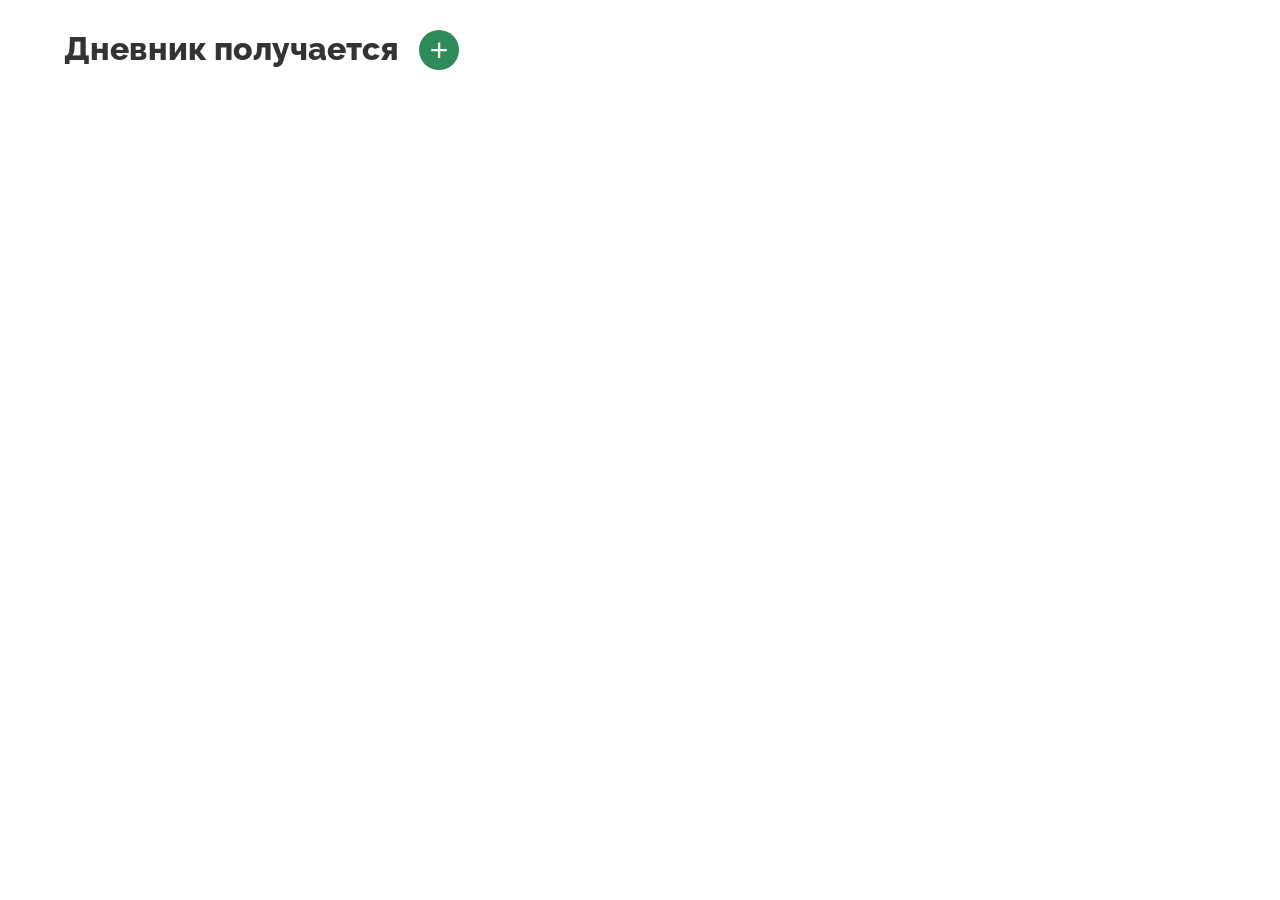
==== index.html @ c6a71bbe "Основной функционал" ====
<!DOCTYPE html>
<html lang="en">
<head>
    <meta charset="UTF-8">
    <meta http-equiv="X-UA-Compatible" content="IE=edge">
    <meta name="viewport" content="width=device-width, initial-scale=1.0">
    <link rel="preconnect" href="https://fonts.gstatic.com">
    <link href="https://fonts.googleapis.com/css2?family=Raleway:wght@300;400;500;600;700;800;900&display=swap" rel="stylesheet"><link rel="preconnect" href="https://fonts.gstatic.com">
    <link href="https://fonts.googleapis.com/css2?family=Montserrat:wght@400;500;600;700;800&family=Raleway:wght@300;400;500;600;700;800;900&display=swap" rel="stylesheet">
    <link rel="stylesheet" href="style.css">
    <script src="main.js" defer></script>
    <title>Document</title>
</head>
<body>
    <header>
        <div class="container">
            <h1>Дневник получается</h1>

            <button class="addTask">+</button>

            <div class="formTask invisible">
                <select name="subject" id="">
                    <option value="Прикладная механика">Прикладная механика</option>
                    <option value="Технологии приборостроения">Технологии приборостроения</option>
                    <option value="Промышленная логистика">Промышленная логистика</option>
                    <option value="Английский">Английский</option>
                    <option value="Обеспечение качества и сертификация">Обеспечение качества и сертификация</option>
                    <option value="Управление карьерой">Управление карьерой</option>
                    <option value="Средства компьютерного моделирования">Средства компьютерного моделирования</option>
                    <option value="Моделирование динамических систем">Моделирование динамических систем</option>
                    <option value="Экономика и управление организацией">Экономика и управление организацией</option>
                    
                </select>

                <div class="date">
                    <input type="date">
                    <div class="nextWeek">Через неделю</div>
                    <div class="nextTwoWeek">Через 2 недели</div>

                </div>

                <textarea type="text" rows="3" cols="50" name="" id="" placeholder="Задание"></textarea>

                <button class="submit">Добавить</button>
            </div>

        </div>
    </header>

    <main>
        <div class="container">
            <section class="tasks">
                
            </section>

        </div>
    </main>
</body>
</html>
---- style.css ----
* {
    box-sizing: border-box;
    margin: 0;
}

body {
    font-family: raleway;
    min-width: 500px;
}

header {
    height: 100px;
    display: flex;
    align-items: center;
}

h1 {
    font-weight: 800;
    color: #333;
}

.invisible {
    display: none;
    /* opacity: 0; */
    /* transform: translateY(-50px); */
}

.container {
    width: 90%;
    margin: 0 auto;
    display: flex;
    /* background-color: wheat; */
}

.top {
    display: flex;
    justify-content: space-between;
    align-items: center;
    margin-bottom: 10px;
}

.addTask {
    margin-left: 20px;
    height: 40px;
    width: 40px;
    background-color: seagreen;
    color: white;
    border-radius: 50px;
    outline: none;
    border: none;
    font-size: 32px;
    cursor: pointer;
    transition: all .2s ease-out;
}

.rotated {
    transform: rotateZ(45deg);
}

.delete {
    width: 20px;
    height: 20px;
    background-color: tomato;
    color: white;
    font-size: 40px;
    border-radius: 100%;
    text-align: center;
    cursor: pointer;
}

.tasks {
    margin-top: 50px;
    gap: 20px;
    display: flex;
    flex-wrap: wrap;
}

.task {
    width: 400px;
    min-height: 150px;
    /* height: fit-content; */
    background-color: white;
    box-shadow: 0 0 40px rgba(0, 0, 0, .08);
    border-radius: 20px;
    padding: 20px;
    font-family: montserrat;
    /* border-bottom: royalblue 1px solid; */
}

.task .deadline {
    font-weight: 700;
    font-size: 14px;
    border-radius: 6px;
    padding: 4px 8px;
    width: fit-content;
    color: white;
}

.regular {
    background-color: cadetblue;
}

.asap {
    background-color: tomato;
}

.past {
    background-color: black;
}

.task .subject {
    font-weight: 700;
    font-size: 16px;
    margin-bottom: 10px;
}

.task .descr {
    width: 100%;
}

header .container {
    position: relative;
}

.formTask {
    position: absolute;
    width: 420px;
    height: 260px;
    background-color: #fff;
    box-shadow: 0 0 40px rgba(0, 0, 0, .08);
    border-radius: 20px;
    padding: 16px 20px;
    transition: all .2s;
    /* display: flex;
    flex-direction: column; */

    top: 60px;
    left: 0;
}

.formTask select {
    padding: 8px 4px;
    outline: none;
    border-radius: 6px;
    border: none;
    background-color: #fff;
    box-shadow: 0 0 20px rgba(0, 0, 0, .04);
    margin-bottom: 20px;
}

.formTask textarea {
    resize: none;
    padding: 6px;
    outline: none;
    font-family: montserrat;
    margin-bottom: 16px;
}

.date {
    display: flex;
    align-items: center;
    justify-content: space-between;
    margin-bottom: 20px;
}

.date input {
    padding: 6px;
    border-radius: 6px;
    outline: none;
    border: none;
    background-color: #fff;
    box-shadow: 0 0 20px rgba(0, 0, 0, .04);
}

.date div {
    font-size: 13px;
    background-color: seagreen;
    padding: 5px;
    color: white;
    font-weight: 700;
    border-radius: 6px;
    cursor: pointer;
}

.submit {
    background-color: seagreen;
    color: white;
    border-radius: 6px;
    outline: none;
    border: none;
    font-size: 14px;
    font-weight: 700;
    padding: 10px;
    cursor: pointer;
    /* justify-self: right; */
    width: 100%;
}

@media (max-width: 600px) {
    .task {
        width: 100%;
    }
}
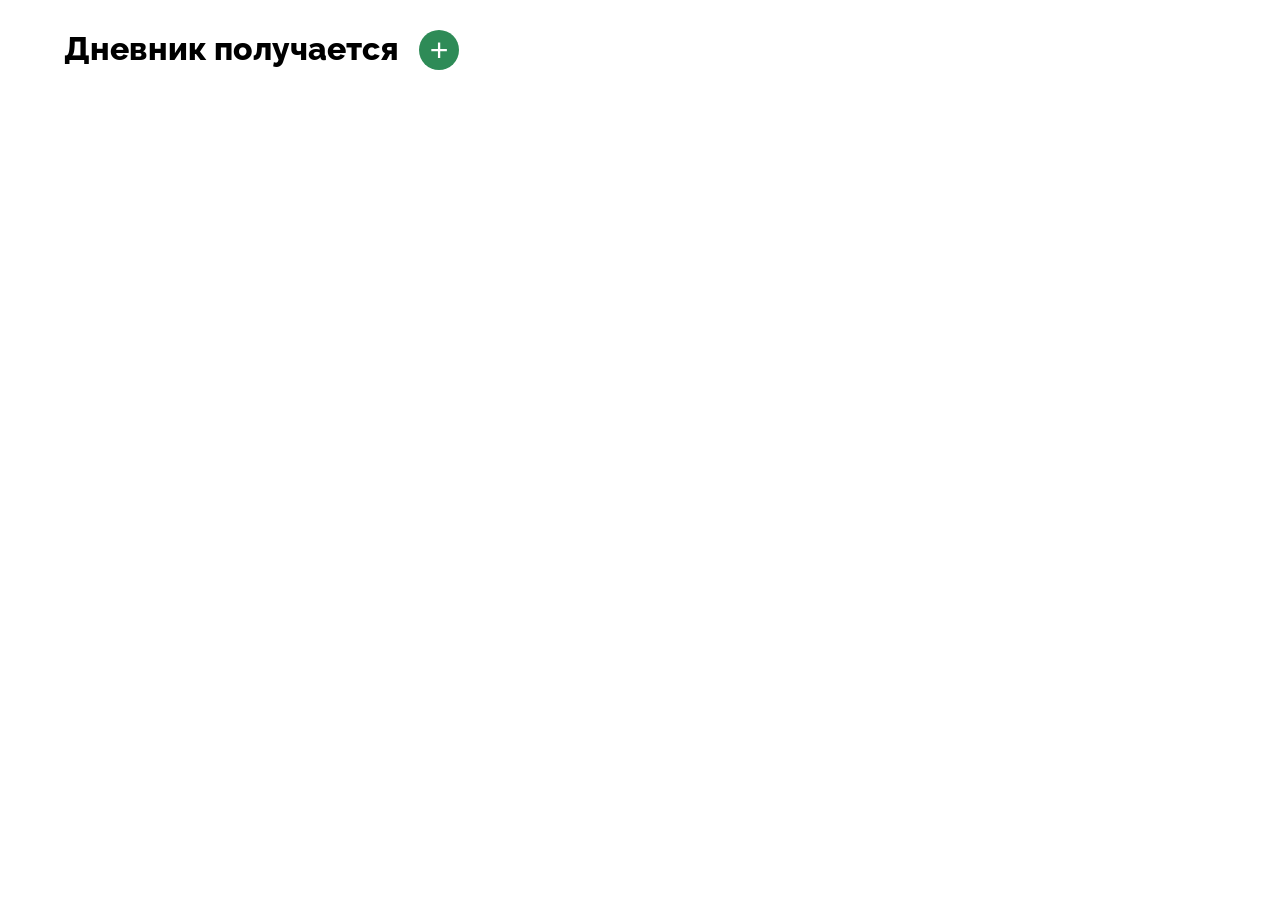
==== commit 97a8e472: "Реализовал изменение задания" ====
--- a/index.html
+++ b/index.html
@@ -7,9 +7,10 @@
     <link rel="preconnect" href="https://fonts.gstatic.com">
     <link href="https://fonts.googleapis.com/css2?family=Raleway:wght@300;400;500;600;700;800;900&display=swap" rel="stylesheet"><link rel="preconnect" href="https://fonts.gstatic.com">
     <link href="https://fonts.googleapis.com/css2?family=Montserrat:wght@400;500;600;700;800&family=Raleway:wght@300;400;500;600;700;800;900&display=swap" rel="stylesheet">
+    <link rel="shortcut icon" href="favicon.png" type="image/png">
     <link rel="stylesheet" href="style.css">
     <script src="main.js" defer></script>
-    <title>Document</title>
+    <title>Дневник</title>
 </head>
 <body>
     <header>
@@ -39,7 +40,7 @@
 
                 </div>
 
-                <textarea type="text" rows="3" cols="50" name="" id="" placeholder="Задание"></textarea>
+                <textarea type="text" rows="3" name="" id="" placeholder="Задание"></textarea>
 
                 <button class="submit">Добавить</button>
             </div>
@@ -48,12 +49,104 @@
     </header>
 
     <main>
-        <div class="container">
-            <section class="tasks">
+
+        <section class="homeworks">
+
+            
+
+            <div class="container">
+                <div class="tasks">
+                    
+                </div>
                 
-            </section>
+            </div>
+            
+        </section>
 
-        </div>
+        <!-- <section class="shedule">
+            <div class="container">
+                <h1>Расписание</h1>
+
+                <div class="evenWeek week">
+                    <div class="left">
+                        <div class="weekTitle">Нечётная неделя</div>
+
+                        <div class="dayOfTheWeek">Понедельник</div>
+                        <div class="dayOfTheWeek">Вторник</div>
+                        <div class="dayOfTheWeek">Среда</div>
+                        <div class="dayOfTheWeek">Четверг</div>
+                        <div class="dayOfTheWeek">Пятница</div>
+                        <div class="dayOfTheWeek">Суббота</div>
+                    </div>
+
+                    <div class="time time1">
+                        <div class="timeN">8:30 - 9:50</div>
+
+                        <select name="subject" id=""></select>
+                        <select name="subject" id=""></select>
+                        <select name="subject" id=""></select>
+                        <select name="subject" id=""></select>
+                        <select name="subject" id=""></select>
+                        <select name="subject" id=""></select>
+                    </div>
+                    <div class="time time2">
+                        <div class="timeN">8:30 - 9:50</div>
+
+                        <select name="subject" id=""></select>
+                        <select name="subject" id=""></select>
+                        <select name="subject" id=""></select>
+                        <select name="subject" id=""></select>
+                        <select name="subject" id=""></select>
+                        <select name="subject" id=""></select>
+                    </div>
+                    <div class="time time3">
+                        <div class="timeN">8:30 - 9:50</div>
+
+                        <select name="subject" id=""></select>
+                        <select name="subject" id=""></select>
+                        <select name="subject" id=""></select>
+                        <select name="subject" id=""></select>
+                        <select name="subject" id=""></select>
+                        <select name="subject" id=""></select>
+                    </div>
+                    <div class="time time4">
+                        <div class="timeN">8:30 - 9:50</div>
+
+                        <select name="subject" id=""></select>
+                        <select name="subject" id=""></select>
+                        <select name="subject" id=""></select>
+                        <select name="subject" id=""></select>
+                        <select name="subject" id=""></select>
+                        <select name="subject" id=""></select>
+                    </div>
+                    <div class="time time5">
+                        <div class="timeN">8:30 - 9:50</div>
+
+                        <select name="subject" id=""></select>
+                        <select name="subject" id=""></select>
+                        <select name="subject" id=""></select>
+                        <select name="subject" id=""></select>
+                        <select name="subject" id=""></select>
+                        <select name="subject" id=""></select>
+                    </div>
+                    <div class="time time6">
+                        <div class="timeN">8:30 - 9:50</div>
+
+                        <select name="subject" id=""></select>
+                        <select name="subject" id=""></select>
+                        <select name="subject" id=""></select>
+                        <select name="subject" id=""></select>
+                        <select name="subject" id=""></select>
+                        <select name="subject" id=""></select>
+                    </div>
+
+
+
+                </div>
+
+            </div>
+
+        </section> -->
     </main>
 </body>
 </html>
--- a/style.css
+++ b/style.css
@@ -6,6 +6,12 @@
 body {
     font-family: raleway;
     min-width: 500px;
+    height: 100vh;
+}
+
+main {
+    height: 80%;
+    /* background-color: yellow; */
 }
 
 header {
@@ -15,8 +21,18 @@
 }
 
 h1 {
+    font-size: 2em;
     font-weight: 800;
-    color: #333;
+}
+
+select {
+    background: #403E4A;
+    border-radius: 6px;
+    border: none;
+    outline: none;
+
+    min-width: 120px;
+
 }
 
 .invisible {
@@ -37,6 +53,11 @@
     justify-content: space-between;
     align-items: center;
     margin-bottom: 10px;
+}
+
+.topRight {
+    display: flex;
+    gap: 5px;
 }
 
 .addTask {
@@ -61,15 +82,33 @@
     width: 20px;
     height: 20px;
     background-color: tomato;
-    color: white;
-    font-size: 40px;
     border-radius: 100%;
-    text-align: center;
-    cursor: pointer;
+    cursor: pointer;
+}
+
+.editButton {
+    width: 20px;
+    height: 20px;
+    background-color: orange;
+    border-radius: 100%;
+    cursor: pointer;
+
+    transition: all .2s;
+    
+}
+
+.confirmButton {
+    background-color: seagreen;
+
+
+}
+
+.homeworks {
+    margin: 50px 0;
+    height: 100%;
 }
 
 .tasks {
-    margin-top: 50px;
     gap: 20px;
     display: flex;
     flex-wrap: wrap;
@@ -98,14 +137,17 @@
 
 .regular {
     background-color: cadetblue;
+    box-shadow: 0 0 20px rgba(96, 157, 159, .6);
 }
 
 .asap {
-    background-color: tomato;
+    background-color: crimson;
+    box-shadow: 0 0 20px rgba(220, 20, 60, .4);
 }
 
 .past {
     background-color: black;
+    box-shadow: 0 0 20px rgba(0, 0, 0, .3);
 }
 
 .task .subject {
@@ -148,22 +190,23 @@
     margin-bottom: 20px;
 }
 
-.formTask textarea {
+.formTask textarea, .editTaskField textarea{
     resize: none;
     padding: 6px;
+    width: 100%;
     outline: none;
     font-family: montserrat;
     margin-bottom: 16px;
 }
 
-.date {
+.date, .editDate {
     display: flex;
     align-items: center;
     justify-content: space-between;
     margin-bottom: 20px;
 }
 
-.date input {
+.date input, .editDate input{
     padding: 6px;
     border-radius: 6px;
     outline: none;
@@ -172,7 +215,7 @@
     box-shadow: 0 0 20px rgba(0, 0, 0, .04);
 }
 
-.date div {
+.date div, .editDate div{
     font-size: 13px;
     background-color: seagreen;
     padding: 5px;
@@ -182,7 +225,7 @@
     cursor: pointer;
 }
 
-.submit {
+.submit, .editSubmit {
     background-color: seagreen;
     color: white;
     border-radius: 6px;
@@ -192,8 +235,97 @@
     font-weight: 700;
     padding: 10px;
     cursor: pointer;
+    text-align: center;
     /* justify-self: right; */
     width: 100%;
+}
+
+.editTaskField {
+    background-color: white;
+    border-radius: 20px;
+    box-shadow: 0 0 40px rgba(0, 0, 0, .08);
+    padding: 20px;
+    width: 440px;
+
+    
+    position: absolute;
+    top: 40%;
+    left: -20px;
+}
+
+.editDate {
+    display: flex;
+}
+
+/* РАСПИСАНИЕ */
+
+.shedule {
+    background-color: #292634;
+    min-height: 100vh;
+
+    color: white;
+
+}
+
+.shedule .container {
+    display: flex;
+    flex-direction: column;
+}
+
+.shedule .container h1 {
+    margin-top: 30px;
+}
+
+.week {
+    height: 456px;
+    width: 100%;
+    background-color: #353340;
+    border-radius: 40px;
+    margin-top: 60px;
+    display: flex;
+}
+
+.left {
+    height: 100%;
+    /* background-color: blue; */
+    width: 100%;
+    padding: 60px 0 0 40px;
+}
+
+.dayOfTheWeek {
+    margin-top: 31px;
+    font-weight: 500;
+}
+
+.weekTitle {
+    font-size: 24px;
+    font-weight: 700;
+    line-height: 28px;
+
+}
+
+.time {
+    border-left: 1px solid rgba(255, 255, 255, .1);
+    width: 100%;
+
+    display: flex;
+    flex-direction: column;
+    align-items: center;
+
+    padding-top: 67px;
+}
+
+.timeN {
+    font-size: 16px;
+    font-weight: 700;
+    line-height: 19px;
+    margin-bottom: 10px;
+
+}  
+
+.time select {
+    margin-top: 20px;
+    height: 30px;
 }
 
 @media (max-width: 600px) {
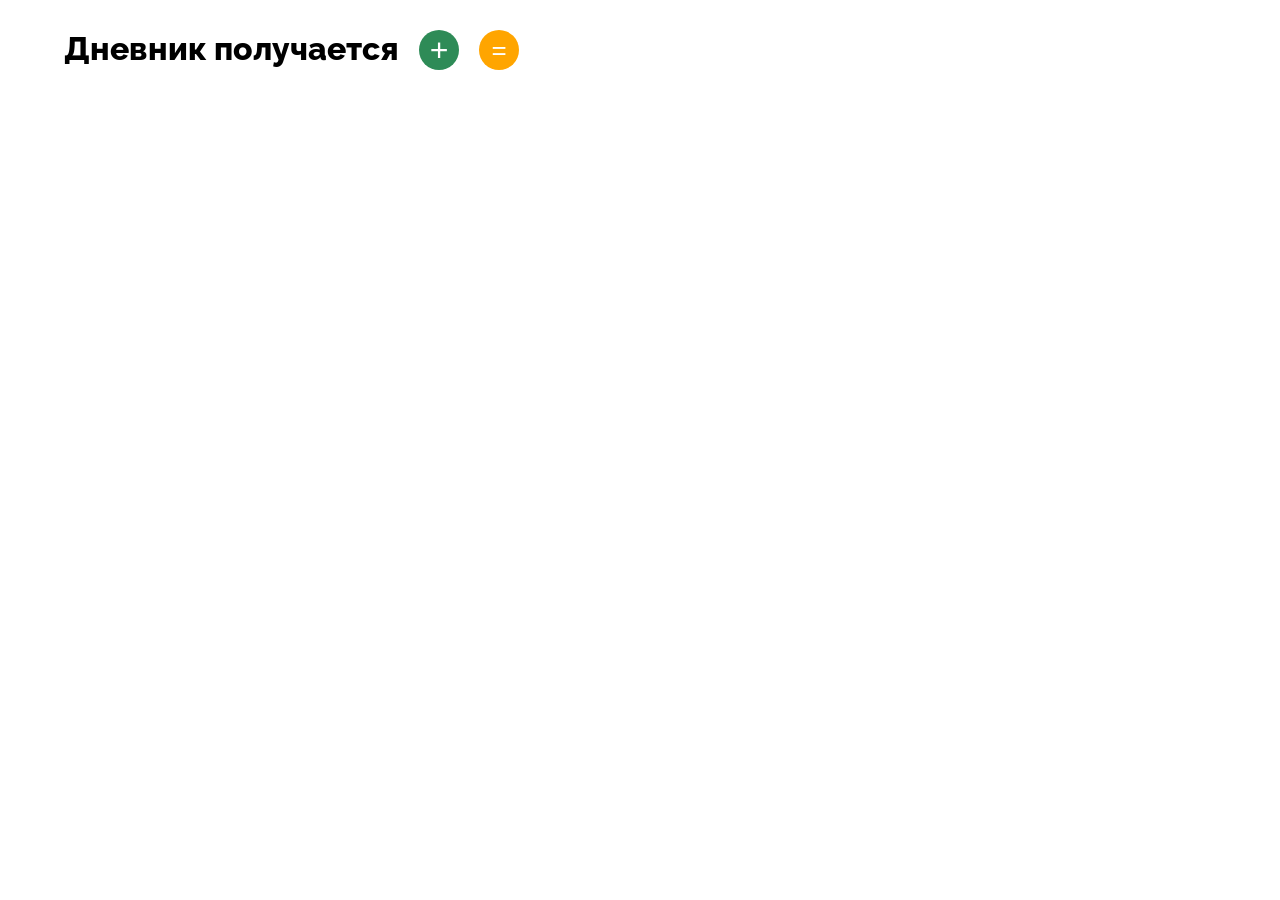
==== commit bab61a16: "Started new option. Editing subjects" ====
--- a/index.html
+++ b/index.html
@@ -17,7 +17,8 @@
         <div class="container">
             <h1>Дневник получается</h1>
 
-            <button class="addTask">+</button>
+            <button class="button addTask">+</button>
+            <button class="button editList">=</button>
 
             <div class="formTask invisible">
                 <select name="subject" id="">
@@ -29,6 +30,7 @@
                     <option value="Управление карьерой">Управление карьерой</option>
                     <option value="Средства компьютерного моделирования">Средства компьютерного моделирования</option>
                     <option value="Моделирование динамических систем">Моделирование динамических систем</option>
+                    <option value="Моделирование систем и ОУ">Моделирование систем и ОУ</option>
                     <option value="Экономика и управление организацией">Экономика и управление организацией</option>
                     
                 </select>
--- a/style.css
+++ b/style.css
@@ -45,6 +45,7 @@
     width: 90%;
     margin: 0 auto;
     display: flex;
+    justify-content: left;
     /* background-color: wheat; */
 }
 
@@ -60,18 +61,30 @@
     gap: 5px;
 }
 
+.button {
+    height: 40px;
+    width: 40px;
+    border-radius: 50px;
+    outline: none;
+    border: none;
+    cursor: pointer;
+
+}
+
 .addTask {
     margin-left: 20px;
-    height: 40px;
-    width: 40px;
     background-color: seagreen;
     color: white;
-    border-radius: 50px;
-    outline: none;
-    border: none;
     font-size: 32px;
-    cursor: pointer;
     transition: all .2s ease-out;
+}
+
+.editList {
+    margin-left: 20px;
+    background-color: orange;
+    color: white;
+    font-size: 26px;
+    justify-self: right;
 }
 
 .rotated {
